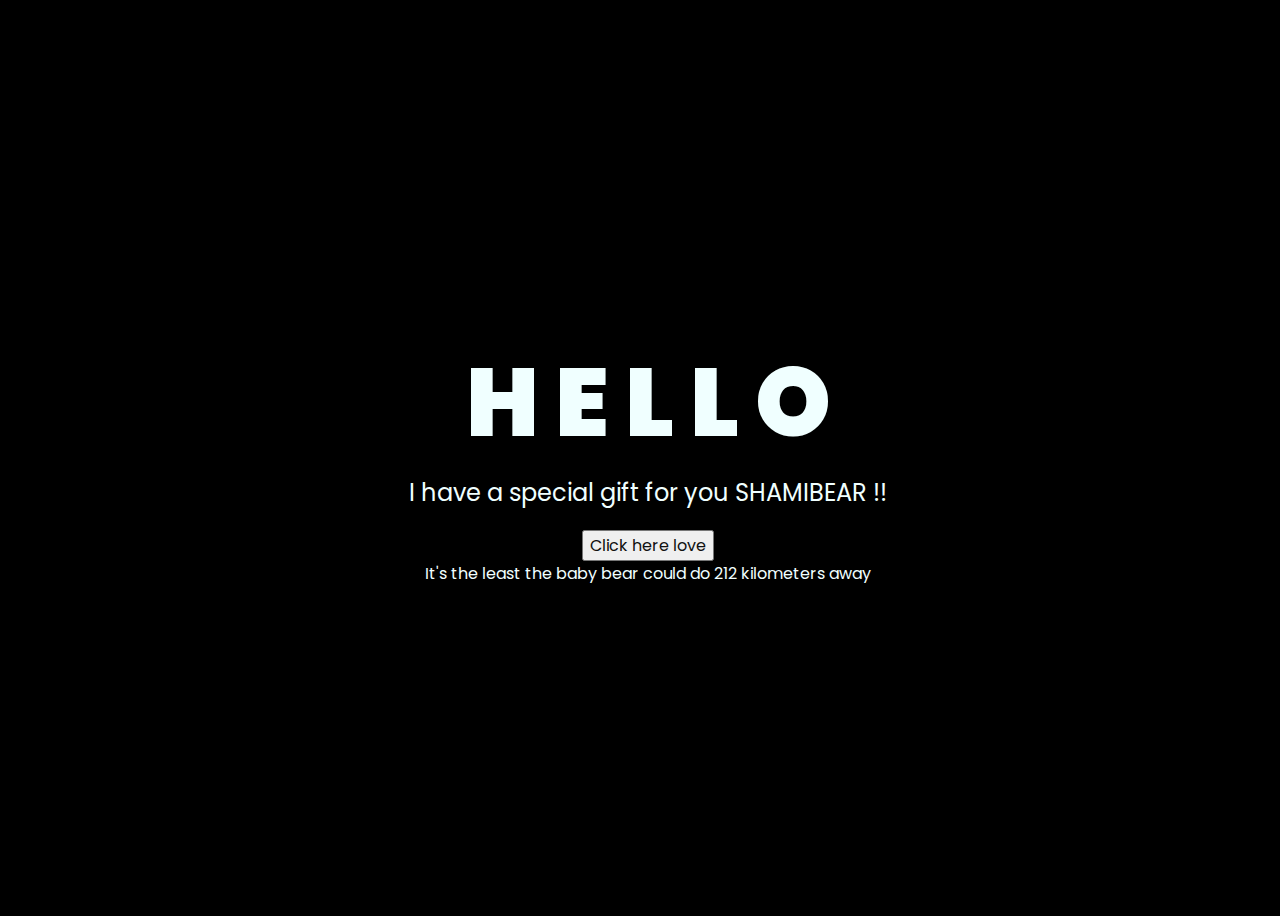
==== index.html @ 6e80d0e0 "Update index.html" ====
<!DOCTYPE html>
<html lang="en">
<head>
    <meta charset="UTF-8">
    <meta http-equiv="X-UA-Compatible" content="IE=edge">
    <meta name="viewport" content="width=device-width, initial-scale=1.0">
    <link rel="stylesheet" href="style.css">
    <link rel="icon" href="flowers.png" type="image/x-icon">
    <title>Mamabear</title>
</head>
<body>
    <div class="greetings">
        <span>H</span>
        <span>E</span>
        <span>L</span>
        <span>L</span>
        <span>O</span>
    </div>
    <div class="description">
        <span>I have a special gift for you SHAMIBEAR !!</span>
    </div>
    <div class="button">
        <button>
            <a href="flower.html">Click here love</a>
        </button>
        
    </div>

<footer>
    <span>It's the least the baby bear could do 212 kilometers away</span>
</footer>
 
</body>
</html>
---- style.css ----
@import url('https://fonts.googleapis.com/css2?family=Poppins:ital,wght@0,500;1,900&display=swap');
*{
    font-family: 'Poppins',cursive;
}
body{
    color: azure;
    width: 100%;
    height: 100vh;
    display: flex;
    flex-direction: column;
    align-items: center;
    justify-content: center;
    background-color: black;
}
.greetings{
    font-size: 6rem;
    font-weight: 900;
}
.greetings > span{
    animation: glow 2.5s ease-in-out infinite;
}
@keyframes glow{
    0%, 100%{
        color: #fff;
        text-shadow: 0 0 12px #39c6d6, 0 0 50px #39c6d6, 0 0 100px #39c6d6;
    }
    10%, 90%{
        color: #111;
        text-shadow: none;
    }
}
.greetings > span:nth-child(2){
    animation-delay: .2s ;
}
.greetings > span:nth-child(3){
    animation-delay: .4s ;
}
.greetings > span:nth-child(4){
    animation-delay: .6s;
}
.greetings > span:nth-child(5){
    animation-delay: .8s;
}

.description{
    font-size: 1.5rem;
    margin-bottom: 20px;
}

.button a{
    text-decoration: none;
    font-size: 1rem;
    color: #111;
}

@media screen and (max-width:574px){
    .greetings{
        display: block;
        font-size: 3rem;
        font-weight: 500;
        text-align: center;
    }
    .description{
        font-size: 1rem;
    }
    
    .button a{
        font-size: .5rem;
    }
}
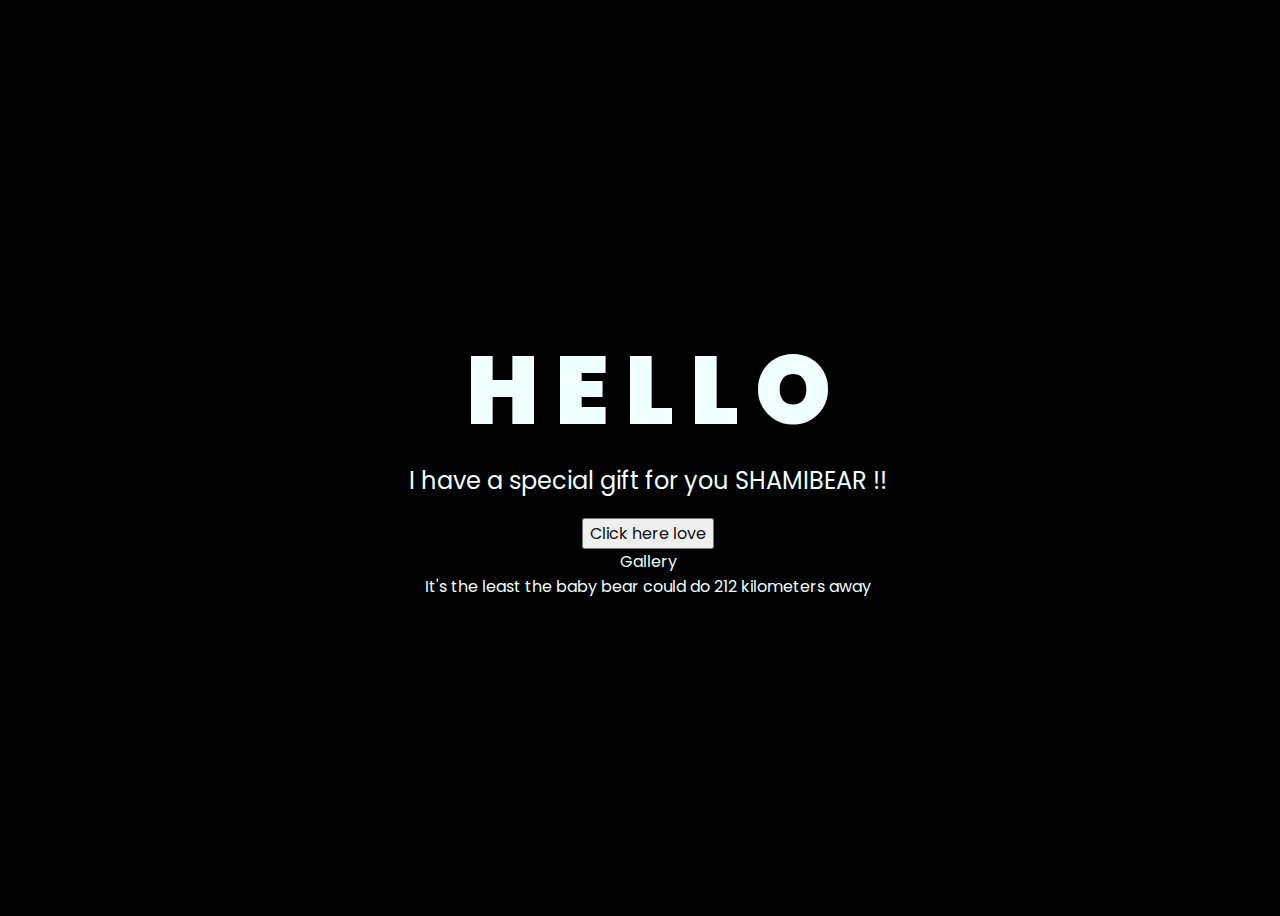
==== commit 965cde1a: "Update index.html" ====
--- a/index.html
+++ b/index.html
@@ -26,9 +26,14 @@
         
     </div>
 
+    <div class="menu">
+        <a>Gallery </a>
+    </div>
+
 <footer>
     <span>It's the least the baby bear could do 212 kilometers away</span>
 </footer>
+  
  
 </body>
 </html>
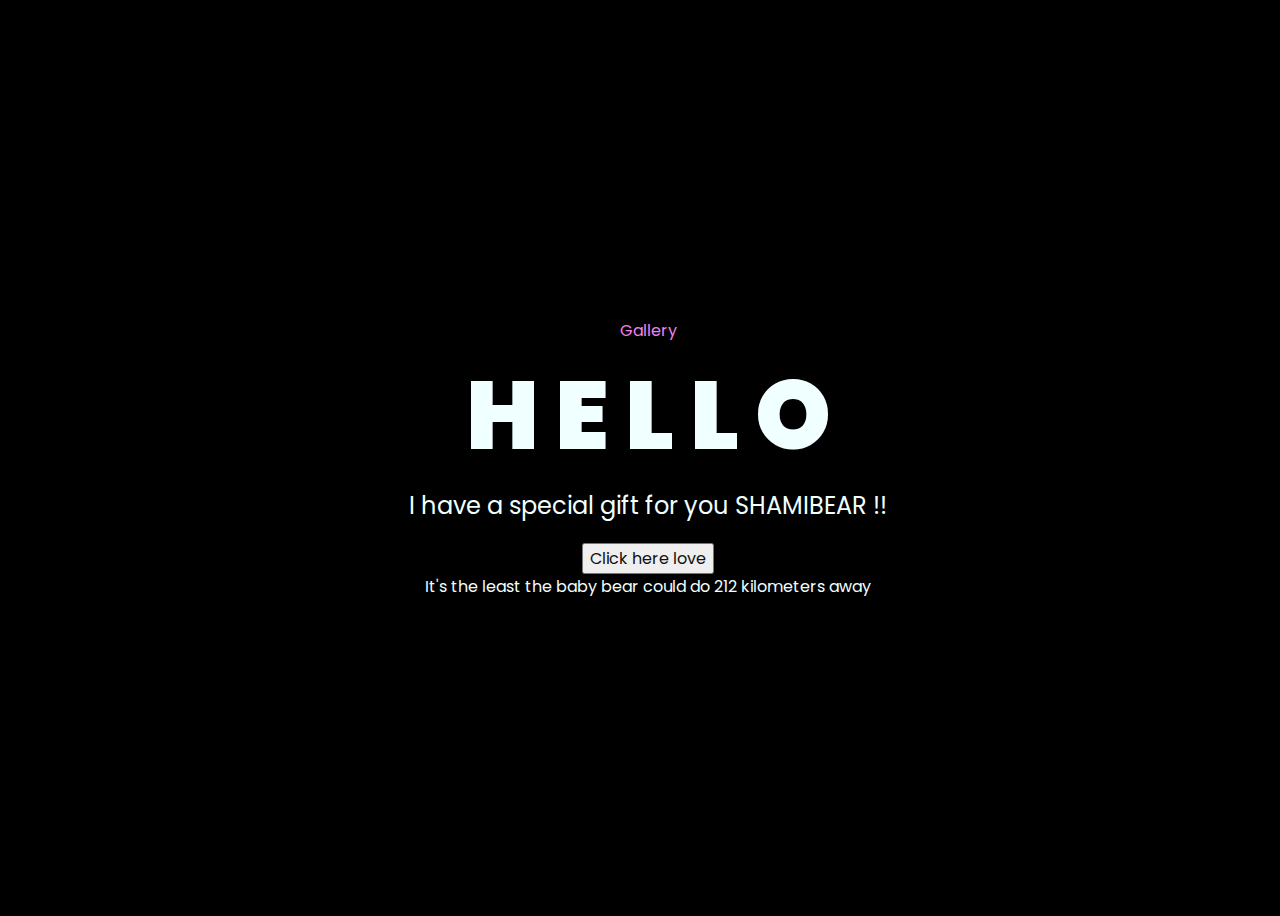
==== commit ed255aa0: "Update index.html" ====
--- a/index.html
+++ b/index.html
@@ -9,6 +9,9 @@
     <title>Mamabear</title>
 </head>
 <body>
+     <div class="menu">
+        <a>Gallery </a>
+    </div>
     <div class="greetings">
         <span>H</span>
         <span>E</span>
@@ -26,14 +29,9 @@
         
     </div>
 
-    <div class="menu">
-        <a>Gallery </a>
-    </div>
-
 <footer>
     <span>It's the least the baby bear could do 212 kilometers away</span>
 </footer>
-  
  
 </body>
 </html>
--- a/style.css
+++ b/style.css
@@ -11,6 +11,13 @@
     align-items: center;
     justify-content: center;
     background-color: black;
+}
+
+.menu a{
+    display: flex;
+    flex-direction: column;
+    align-items: left;
+    color: violet;
 }
 .greetings{
     font-size: 6rem;
@@ -53,6 +60,7 @@
     color: #111;
 }
 
+
 @media screen and (max-width:574px){
     .greetings{
         display: block;
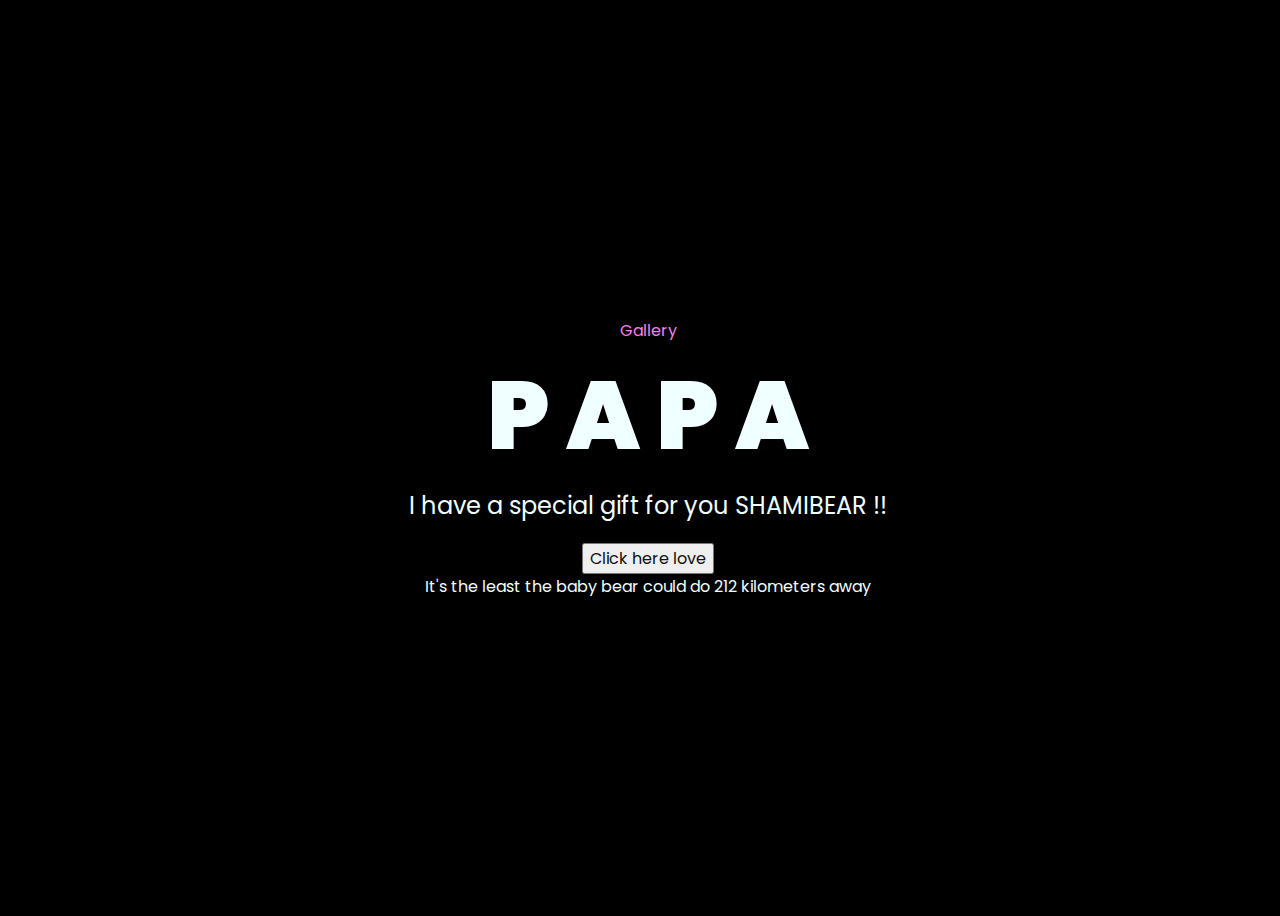
==== commit ff0f2178: "Update index.html" ====
--- a/index.html
+++ b/index.html
@@ -13,11 +13,10 @@
         <a>Gallery </a>
     </div>
     <div class="greetings">
-        <span>H</span>
-        <span>E</span>
-        <span>L</span>
-        <span>L</span>
-        <span>O</span>
+        <span>P</span>
+        <span>A</span>
+        <span>P</span>
+        <span>A</span>
     </div>
     <div class="description">
         <span>I have a special gift for you SHAMIBEAR !!</span>
--- a/style.css
+++ b/style.css
@@ -14,8 +14,7 @@
 }
 
 .menu a{
-    display: flex;
-    flex-direction: column;
+    display: block;
     align-items: left;
     color: violet;
 }
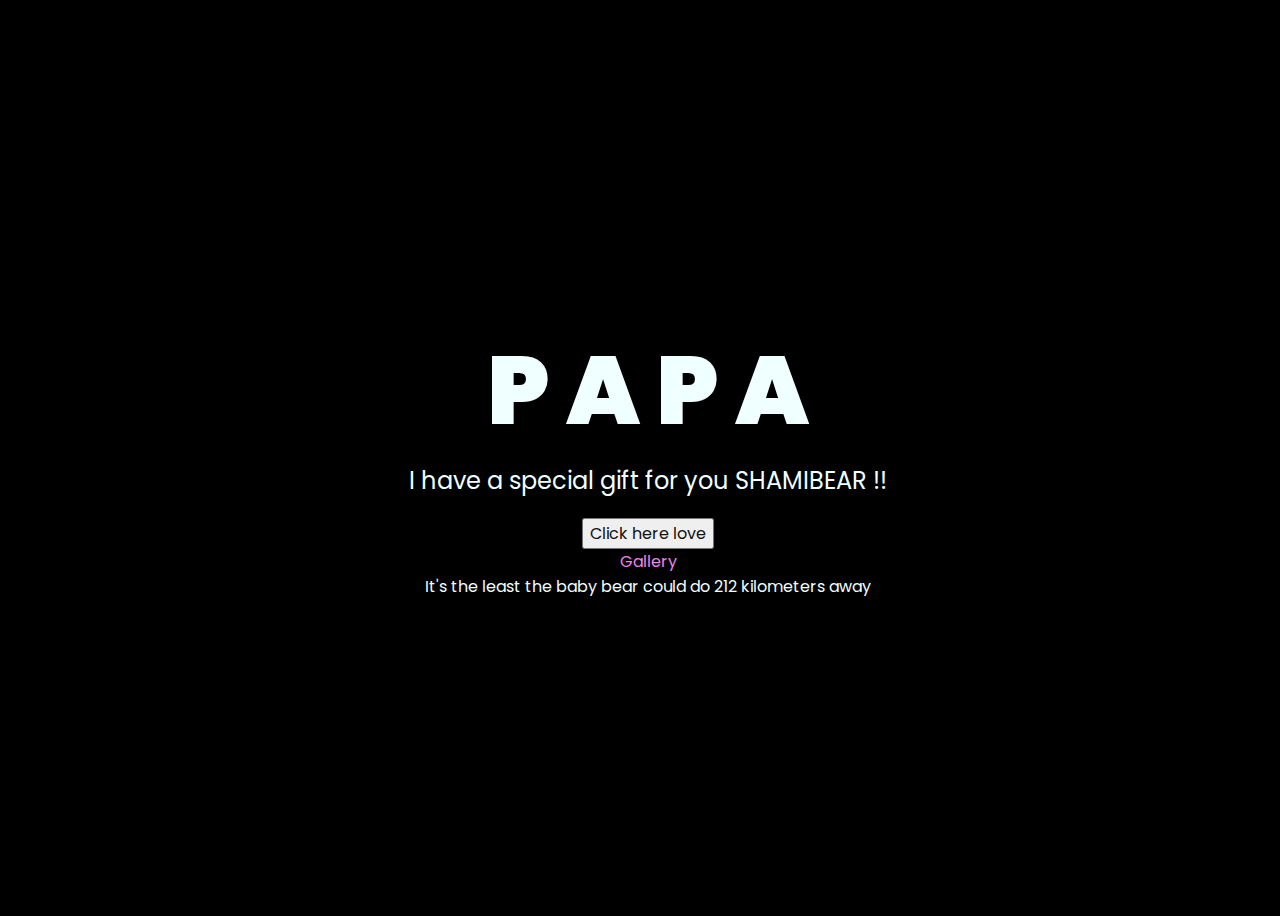
==== commit 10be4ee6: "Update index.html" ====
--- a/index.html
+++ b/index.html
@@ -9,9 +9,6 @@
     <title>Mamabear</title>
 </head>
 <body>
-     <div class="menu">
-        <a>Gallery </a>
-    </div>
     <div class="greetings">
         <span>P</span>
         <span>A</span>
@@ -28,9 +25,14 @@
         
     </div>
 
+    <div class="menu">
+        <a>Gallery </a>
+    </div>
+
 <footer>
     <span>It's the least the baby bear could do 212 kilometers away</span>
 </footer>
+  
  
 </body>
 </html>
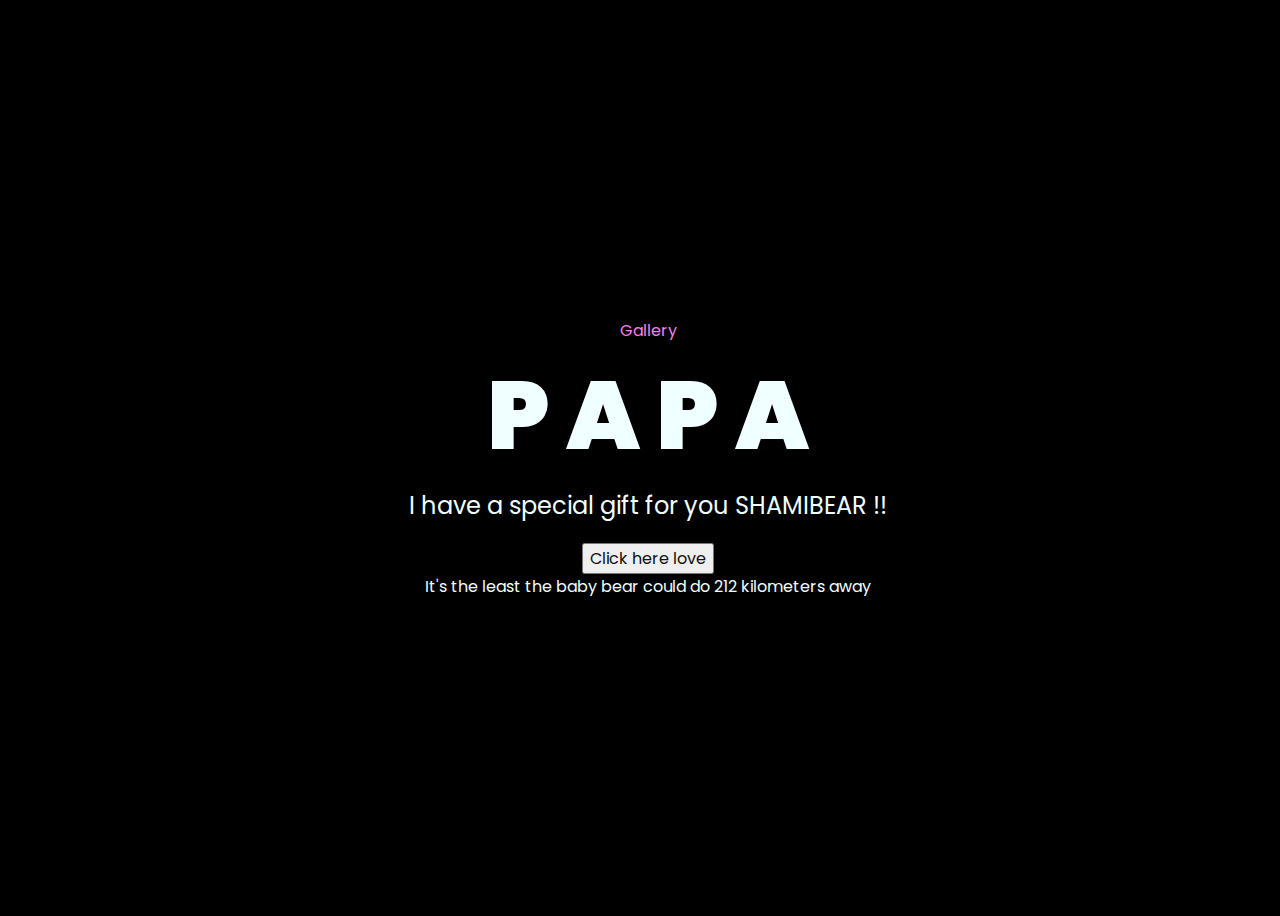
==== commit 7bf2968e: "Update index.html" ====
--- a/index.html
+++ b/index.html
@@ -9,6 +9,10 @@
     <title>Mamabear</title>
 </head>
 <body>
+     <div class="menu">
+        <a>Gallery </a>
+    </div>
+    
     <div class="greetings">
         <span>P</span>
         <span>A</span>
@@ -25,10 +29,6 @@
         
     </div>
 
-    <div class="menu">
-        <a>Gallery </a>
-    </div>
-
 <footer>
     <span>It's the least the baby bear could do 212 kilometers away</span>
 </footer>
--- a/style.css
+++ b/style.css
@@ -12,12 +12,12 @@
     justify-content: center;
     background-color: black;
 }
-
 .menu a{
     display: block;
     align-items: left;
     color: violet;
 }
+
 .greetings{
     font-size: 6rem;
     font-weight: 900;
@@ -59,7 +59,6 @@
     color: #111;
 }
 
-
 @media screen and (max-width:574px){
     .greetings{
         display: block;
